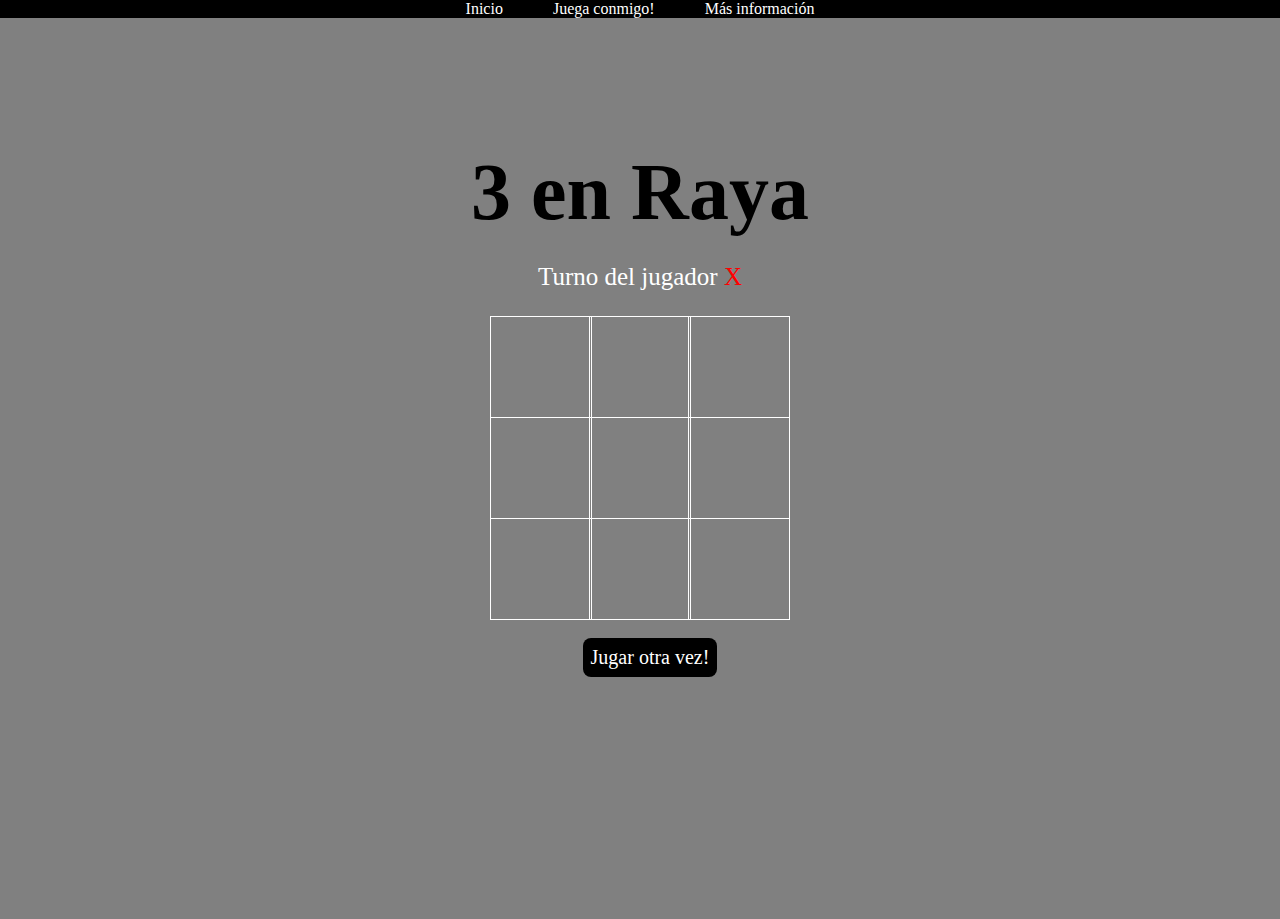
==== 3EnRaya.html @ 1194fb33 "principalCambio" ====
<html lang="en">
<head>
    <meta charset="UTF-8">
    <meta http-equiv="X-UA-Compatible" content="IE=edge">
    <meta name="viewport" content="width=device-width, initial-scale=1.0">
    <link rel="stylesheet" href="style.css">
    <script src="./script.js"></script>
    <title>3 en raya</title>
</head>
<body>
  <nav>
        <ul>
          <li><a href="./index.html">Inicio</a></li>
          <li><a href="./3EnRaya.html">Juega conmigo!</a></li>
          <li><a href="./pag2.html">Más información</a></li>
        </ul>
  </nav>
    <main class="background">
        <section class="title">
            <h1>3 en Raya</h1>
        </section>
        <section class="display">
            Turno del jugador <span class="display-player playerX">X</span>
        </section>
        <section class="container">
            <div class="tile"></div>
            <div class="tile"></div>
            <div class="tile"></div>
            <div class="tile"></div>
            <div class="tile"></div>
            <div class="tile"></div>
            <div class="tile"></div>
            <div class="tile"></div>
            <div class="tile"></div>
        </section>
        <section class="display announcer hide"></section>
        <section class="controls">
            <button id="reset">Jugar otra vez!</button>
        </section>
    </main>
</body>
</html>
---- style.css ----
* {
    padding: 0;
    margin: 0;
    font-family: 'Itim';
  }
  nav {
    background-color: black;
  }
  
  nav {
    background-color: black;
  }
  
  nav ul {
    list-style-type: none;
    display: flex;
    justify-content: center;
  }
  
  nav ul li {
    margin: 0 10px;
  }
  
  nav ul li a {
    color: white;
    text-decoration: none;
    padding: 10px 15px;
  }
  
  nav ul li a:hover {
    background-color: #555;
  }
  
  .background {
    background-color: gray;
    height: 100vh;
    padding-top: 1px;
  }
  
  .title {
    color: black;
    text-align: center;
    font-size: 40px;
    margin-top: 10%;
  }
  
  .display {
    color: white;
    font-size: 25px;
    text-align: center;
    margin-top: 1em;
    margin-bottom: 1em;
  }
  
  .hide {
    display: none;
  }
  
  .container {
    margin: 0 auto;
    display: grid;
    grid-template-columns: 33% 33% 33%;
    grid-template-rows: 33% 33% 33%;
    max-width: 300px;
  
  }
  
  .tile {
    border: 1px solid white;
    min-width: 100px;
    min-height: 100px;
    display: flex;
    justify-content: center;
    align-items: center;
    font-size: 50px;
    cursor: pointer;
  }
  
  .playerX {
    color: red;
  }
  
  .playerO {
    color: black;
  }
  
  .controls {
    display: flex;
    flex-direction: row;
    justify-content: center;
    align-items: center;
    margin-top: 1em;
  }
  
  .controls button {
    color: white;
    padding: 8px;
    border-radius: 8px;
    border: none;
    font-size: 20px;
    margin-left: 1em;
    cursor: pointer;
  }
  
  .restart {
    background-color: #498AFB;
  }
  
  #reset {
    background-color: black;
  }
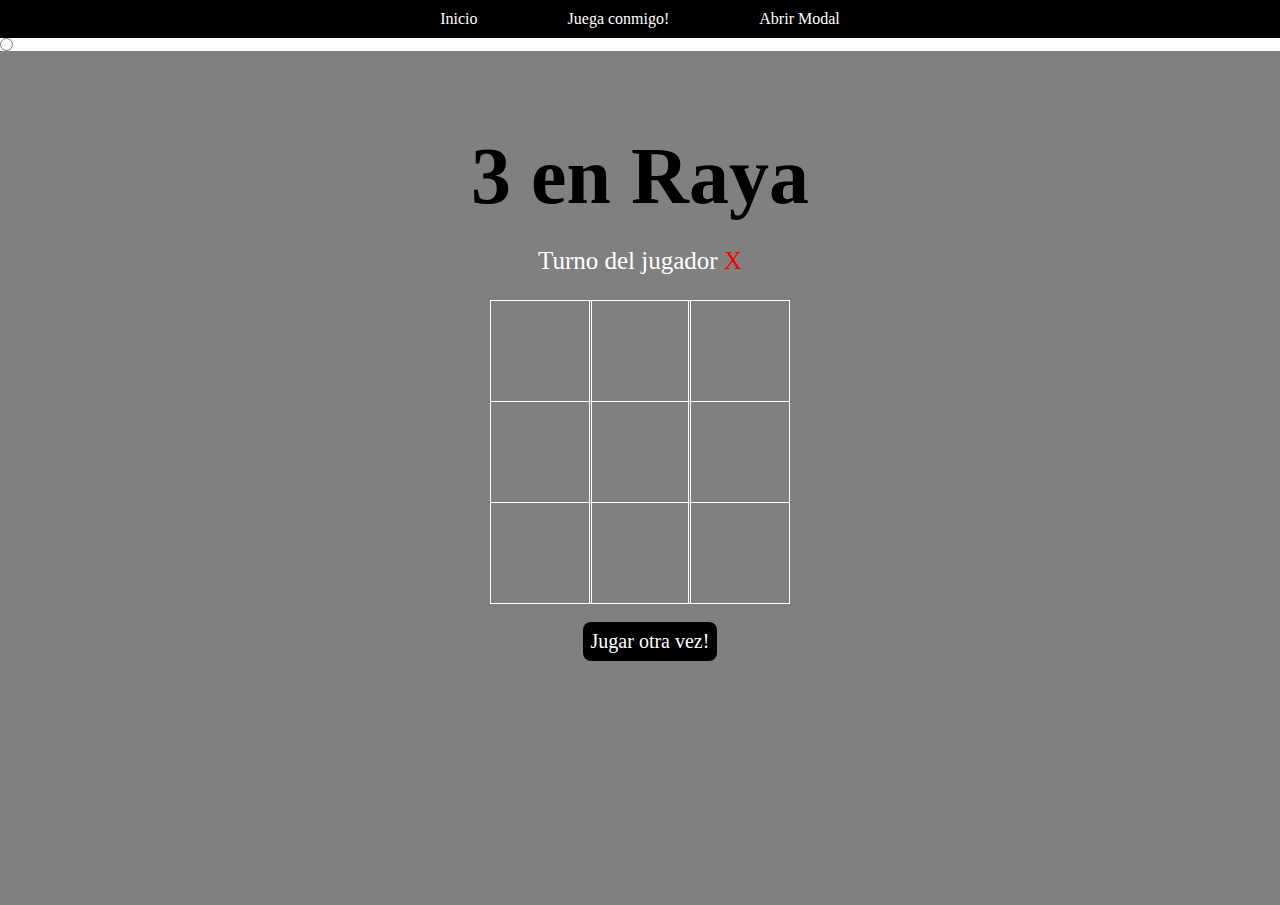
==== commit e24e9c56: "P3" ====
--- a/3EnRaya.html
+++ b/3EnRaya.html
@@ -4,6 +4,7 @@
     <meta http-equiv="X-UA-Compatible" content="IE=edge">
     <meta name="viewport" content="width=device-width, initial-scale=1.0">
     <link rel="stylesheet" href="style.css">
+    <link rel="icon" href="./GatoICONO.png">
     <script src="./script.js"></script>
     <title>3 en raya</title>
 </head>
@@ -12,9 +13,22 @@
         <ul>
           <li><a href="./index.html">Inicio</a></li>
           <li><a href="./3EnRaya.html">Juega conmigo!</a></li>
-          <li><a href="./pag2.html">Más información</a></li>
+          <li class="modal-link">
+            <label for="mostrar-modal">Abrir Modal</label>
+          </li>
+          
+          
         </ul>
-  </nav>
+    </nav>
+     
+    <input id="mostrar-modal" name="modal" type="radio"/>
+    <label for="mostrar-modal"></label>
+   
+    <div id="modal">
+        <p>Lorem ipsuquisquam alias et aspernatur amet? Explicabo saepe mollitia tempora aperiam, beatae id fugiat. Iusto nisi aut quae. Lorem ipsum dolor sit amet consectetur adipisicing elit. Exercitationem perspiciatis debitis quidem! Eos eum et culpa autem libero minima cumque, iure soluta officiis, exercitationem voluptatem temporibus, voluptatum doloribus inventore! Repellendus.</p>
+        <input id="cerrar-modal" name="modal" type="radio"/>
+        <label for="cerrar-modal">X</label>
+    </div>
     <main class="background">
         <section class="title">
             <h1>3 en Raya</h1>
@@ -38,5 +52,6 @@
             <button id="reset">Jugar otra vez!</button>
         </section>
     </main>
+
 </body>
 </html>--- a/style.css
+++ b/style.css
@@ -2,23 +2,23 @@
     padding: 0;
     margin: 0;
     font-family: 'Itim';
+    cursor: url("./GatoICONO.png"), auto;
   }
   nav {
     background-color: black;
   }
   
-  nav {
-    background-color: black;
-  }
-  
   nav ul {
-    list-style-type: none;
+    
     display: flex;
     justify-content: center;
+    padding: 10px;
+    margin: 0;
+    list-style-type: none;
   }
   
   nav ul li {
-    margin: 0 10px;
+    margin: 0 30px;
   }
   
   nav ul li a {
@@ -26,32 +26,49 @@
     text-decoration: none;
     padding: 10px 15px;
   }
+  nav ul li label {
+    color: white;
+    text-decoration: none;
+    padding: 10px 15px;
+  }
+  p{
+    top: 0;
+    color: black;
+  }
   
   nav ul li a:hover {
+    background-color: gray;
+  }
+  nav ul li label:hover {
     background-color: #555;
+  }
+  .nav-modal {
+    display: inline-block;
+    position: relative;
+  }
+  .nav-modal:hover .modal {
+    display: block;
   }
   
   .background {
     background-color: gray;
-    height: 100vh;
-    padding-top: 1px;
-  }
-  
+    height: 86vh;
+    padding-top: 80px;
+  }
+    .display {
+    color: white;
+    font-size: 25px;
+    text-align: center;
+    margin-top: 1em;
+    margin-bottom: 1em;
+  }
   .title {
     color: black;
     text-align: center;
     font-size: 40px;
-    margin-top: 10%;
-  }
-  
-  .display {
-    color: white;
-    font-size: 25px;
-    text-align: center;
-    margin-top: 1em;
-    margin-bottom: 1em;
-  }
-  
+    
+  }
+
   .hide {
     display: none;
   }
@@ -108,4 +125,85 @@
   
   #reset {
     background-color: black;
-  }+  }
+  body.darkmode {
+    background-color: black;
+    color: white;
+  }
+  #bdark{
+    margin-top: 50px;
+    margin-left: 10px;
+    padding: 10px 20px;
+    font-size: 10px;
+    color: #3f3838;
+    background-color: gray;
+    border-radius: 15px;
+  }
+  .seccion {
+    display: none;
+  }
+  .seccion.mostrando {
+    display: block;
+  }
+  #modal {
+    position:fixed;
+    background: rgba(100, 99, 104, 0.637);
+    color: rgba(12, 14, 12, 0.589);
+    top: -100vh;
+    left: 0;
+    right: 0;
+    height: 100vh;
+    width: 100vw;
+    transition: all .5s;
+    display: block;
+}
+#modal p {
+  width: 60%;
+  height: 40%;
+  position: top;
+  top: 0;
+  right: 0;
+  bottom: 0;
+  margin: auto;
+  font-size: 1.5em;
+  text-align: center;
+}
+
+#mostrar-modal +label:hover {
+    background: gray;
+    display: block;
+    padding: 10px 15px;
+}
+#mostrar-modal:checked ~ #modal {
+  left: 0px;
+  top: 0;
+  width: 30%; 
+  height: 60%; 
+  overflow: auto; 
+  background-color: rgba(110, 104, 104, 0.918);
+  border-radius: 10%; 
+  border: solid;
+}
+#cerrar-modal {
+    display: none;
+}
+#cerrar-modal + label{
+    position:absolute;
+    top: 1em;
+    right: 1em;
+    z-index: 100;
+    color: #0a0a0a;
+    font-weight: bold;
+    cursor: pointer;
+    background: gray;
+    width: 25px;
+    height: 25px;
+    line-height: 25px;
+    text-align: center;
+    border-radius: 50%;
+    transition: all .5s;
+}
+#cerrar-modal:checked + label{
+    display: none;
+}
+
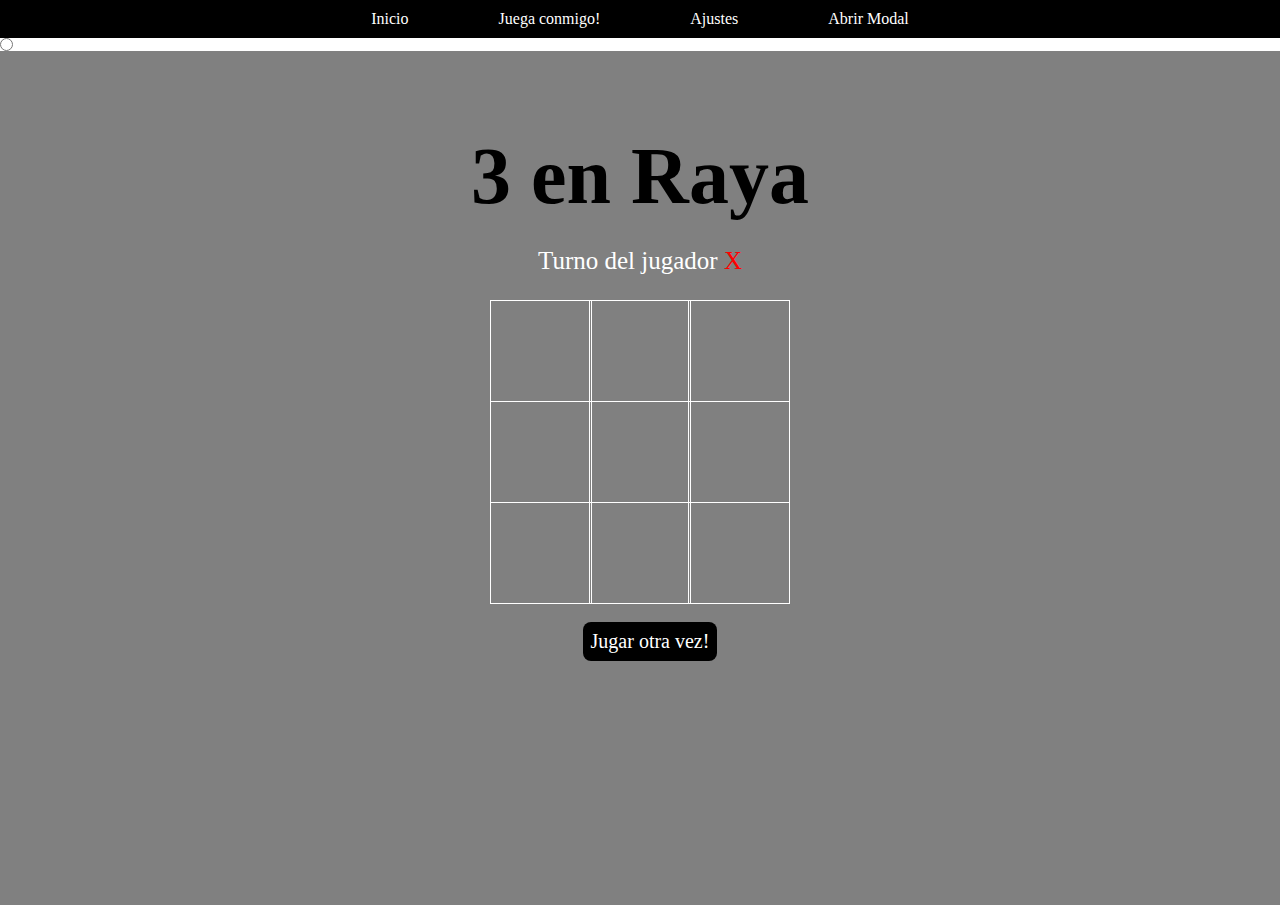
==== commit 6247ce97: "modal" ====
--- a/3EnRaya.html
+++ b/3EnRaya.html
@@ -13,6 +13,7 @@
         <ul>
           <li><a href="./index.html">Inicio</a></li>
           <li><a href="./3EnRaya.html">Juega conmigo!</a></li>
+          <li><a href="./pag2.html">Ajustes</a></li>
           <li class="modal-link">
             <label for="mostrar-modal">Abrir Modal</label>
           </li>
@@ -25,7 +26,8 @@
     <label for="mostrar-modal"></label>
    
     <div id="modal">
-        <p>Lorem ipsuquisquam alias et aspernatur amet? Explicabo saepe mollitia tempora aperiam, beatae id fugiat. Iusto nisi aut quae. Lorem ipsum dolor sit amet consectetur adipisicing elit. Exercitationem perspiciatis debitis quidem! Eos eum et culpa autem libero minima cumque, iure soluta officiis, exercitationem voluptatem temporibus, voluptatum doloribus inventore! Repellendus.</p>
+      <p> Nombre: Nicolás Rubio Ritchie.</p>
+      <p>Curso: 1° DAM.</p>
         <input id="cerrar-modal" name="modal" type="radio"/>
         <label for="cerrar-modal">X</label>
     </div>
--- a/style.css
+++ b/style.css
@@ -155,18 +155,20 @@
     height: 100vh;
     width: 100vw;
     transition: all .5s;
-    display: block;
-}
+    flex-direction: column; /* Organiza los elementos en una columna */
+    align-items: center; /* Centra verticalmente el contenido */
+    justify-content: center;
+  }
 #modal p {
-  width: 60%;
-  height: 40%;
-  position: top;
-  top: 0;
-  right: 0;
-  bottom: 0;
-  margin: auto;
-  font-size: 1.5em;
-  text-align: center;
+    width: 80%;
+    height: 5%;
+    position: relative;
+    top: 5%;
+    right: 0;
+    bottom: 0;
+    margin: 10px 0;
+    font-size: 1.5em;   
+    text-align:left; 
 }
 
 #mostrar-modal +label:hover {
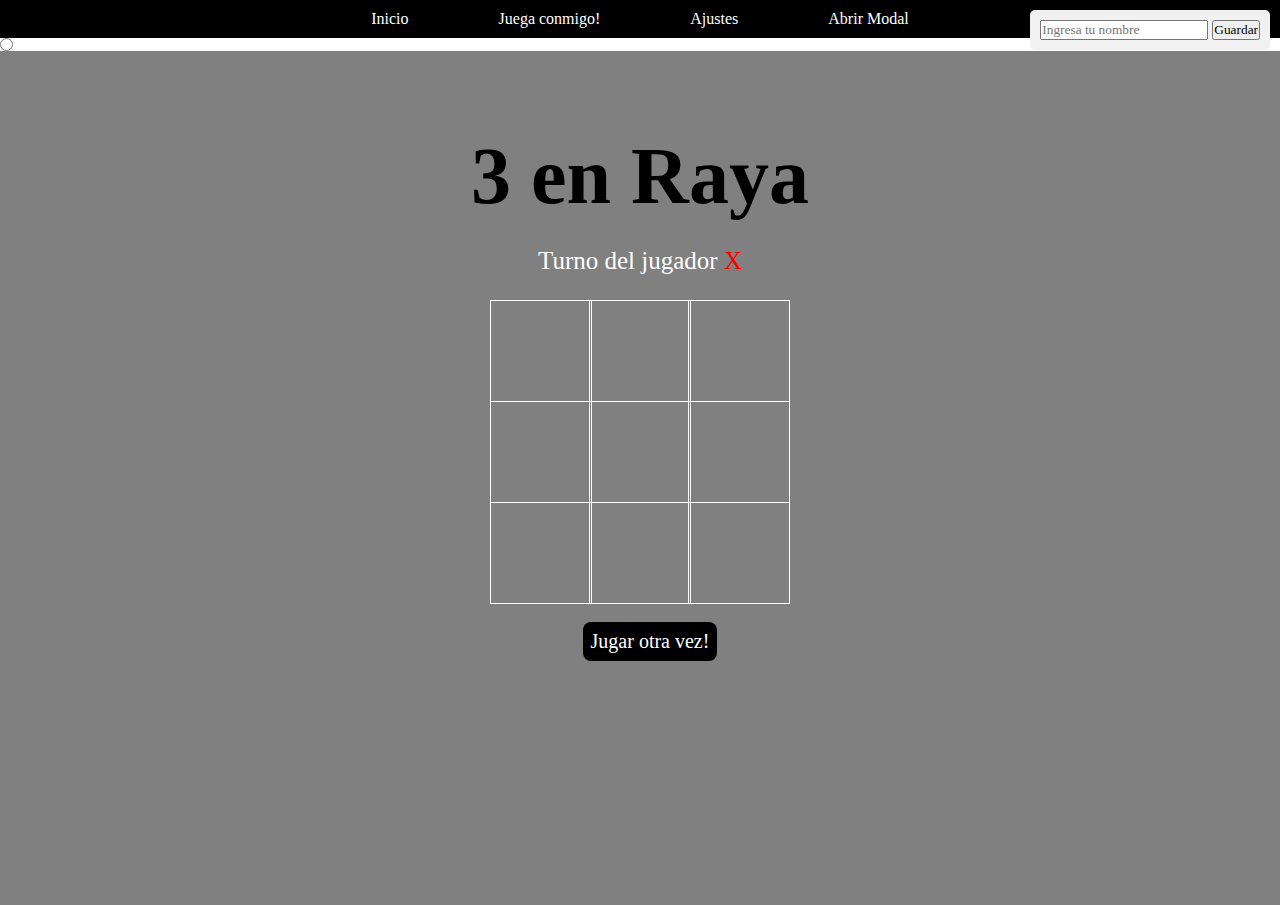
==== commit 4fd6690c: "saludo" ====
--- a/3EnRaya.html
+++ b/3EnRaya.html
@@ -31,6 +31,11 @@
         <input id="cerrar-modal" name="modal" type="radio"/>
         <label for="cerrar-modal">X</label>
     </div>
+    <div id="username-container">
+        <input type="text" id="username-input" placeholder="Ingresa tu nombre">
+        <button id="username-button">Guardar</button>
+        <span id="username"></span>
+      </div>
     <main class="background">
         <section class="title">
             <h1>3 en Raya</h1>
--- a/style.css
+++ b/style.css
@@ -209,3 +209,16 @@
     display: none;
 }
 
+#username-container {
+  position: fixed;
+  top: 10px; /* Ajusta la posición vertical */
+  right: 10px; /* Ajusta la posición horizontal */
+  background-color: #f1f1f1;
+  padding: 10px;
+  border-radius: 5px;
+  z-index: 9999; /* Asegura que el elemento esté en la parte superior */
+}
+
+#username {
+  font-weight: bold;
+}
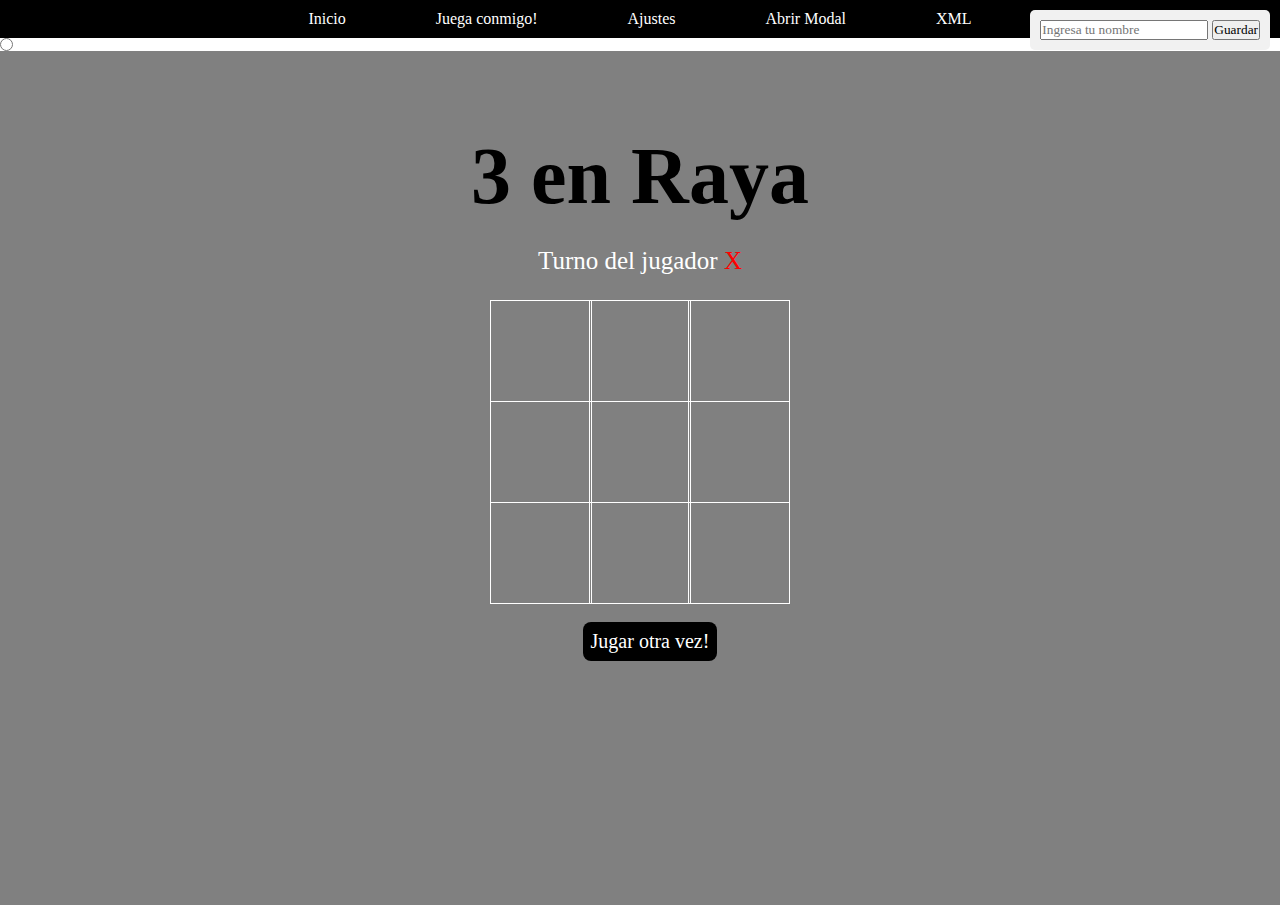
==== commit 3ea1d4e0: "Final" ====
--- a/3EnRaya.html
+++ b/3EnRaya.html
@@ -17,6 +17,9 @@
           <li class="modal-link">
             <label for="mostrar-modal">Abrir Modal</label>
           </li>
+          <li>
+            <a href="./xml.html">XML</a>
+          </li> 
           
           
         </ul>
@@ -28,6 +31,7 @@
     <div id="modal">
       <p> Nombre: Nicolás Rubio Ritchie.</p>
       <p>Curso: 1° DAM.</p>
+      <p>Detalles: Acá puedes jugar con un amigo y/o compañero al clásico juego Ta-Te-Ti.</p>
         <input id="cerrar-modal" name="modal" type="radio"/>
         <label for="cerrar-modal">X</label>
     </div>
